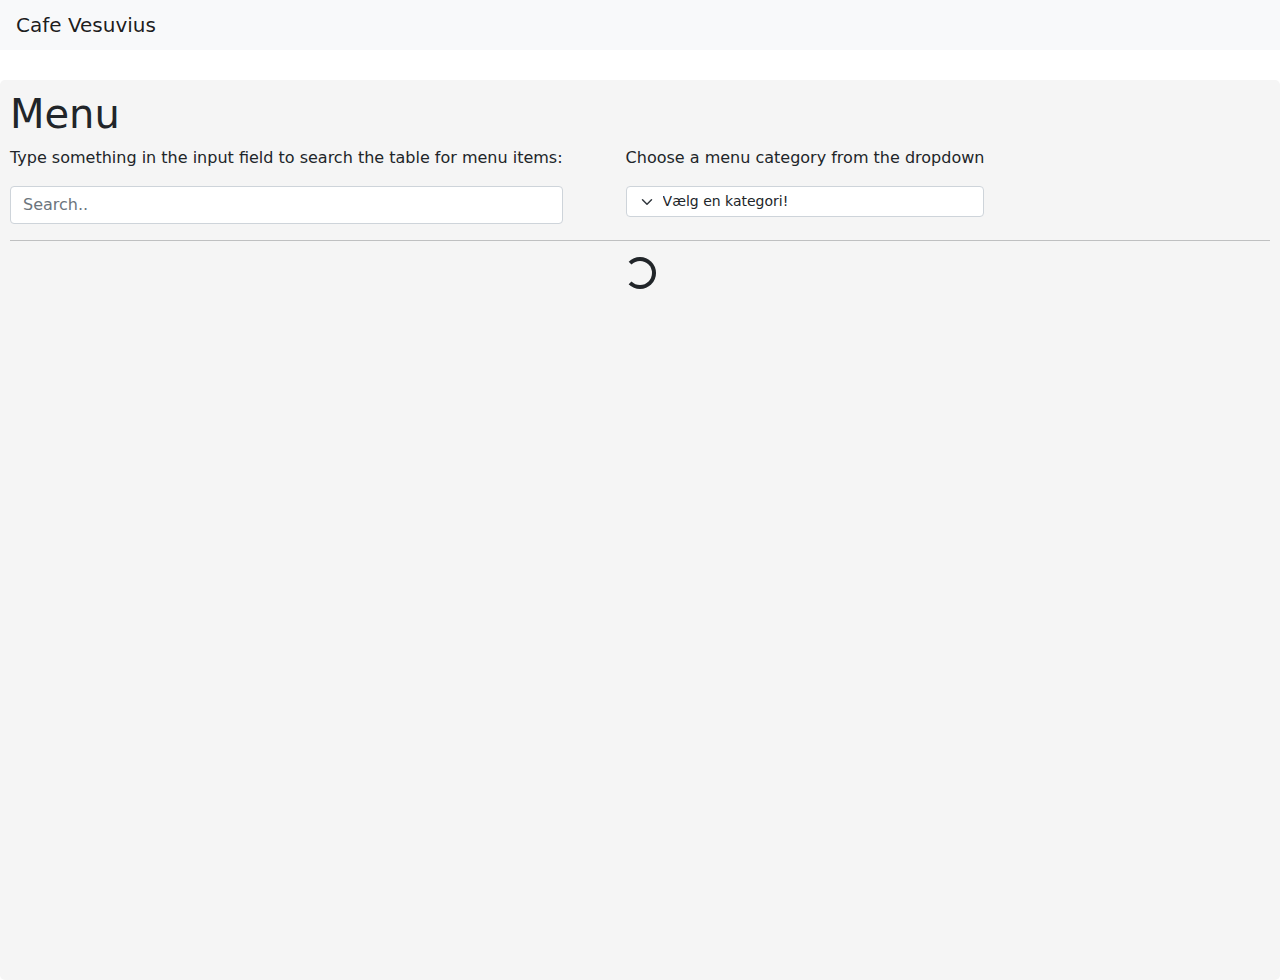
==== CafeVesuvius/wwwroot/menu.html @ a8ef6dad "Created menu with styling and js" ====
<!DOCTYPE html>
<html lang="en">
<head>
    <meta charset="UTF-8">
    <title>Cafe Vesuvius</title>
    <script type="text/javascript" src="https://code.jquery.com/jquery-3.6.3.min.js"></script>
    <script type="text/javascript" async="" src="/js/menu.js"></script>
    <link rel="stylesheet" href="styles/menuStyles.css">
    <link href="css/bootstrap.min.css" rel="stylesheet"/>
    <link href="css/bootstrap.rtl.min.css" rel="stylesheet"/>
</head>
<body>
<nav class="navbar navbar-light bg-light">
    <span class="navbar-brand mb-0 h1">Cafe Vesuvius </span>
</nav>

<main>
    <H1> Menu </H1>
    <section id="menuItemsFilters" class="d-flex">
        <div id="menuSearchSection">
            <p>Type something in the input field to search the table for menu items:</p>
            <input class="form-control" id="menuItemsSearch" type="text" placeholder="Search.."/>
        </div>


        <div id="dropdownSection" style="margin-left: 5%">
            <p>Choose a menu category from the dropdown </p>
            <select id="menuItemsDropdown" class="menuItemsDropdown form-select form-select-sm">
                <option value="Default" id="menuItemsDropdownDefault">Vælg en kategori!</option>
            </select>
        </div>
    </section>

    <hr>
    <section id="menuItems" class="container-fluid">
        <div class="d-flex justify-content-center align-content-center">
            <div id="menuItemsRow" class="row">
                <div class="spinner-border" role="status"></div>
            </div>
        </div>
    </section>

</main>
</body>
</html>
---- CafeVesuvius/wwwroot/styles/menuStyles.css ----
body {
    font-family: "Roboto Light", system-ui;
    background: white;
}

main {
    max-width: 1400px;
    margin: 30px auto auto;
    background: whitesmoke;
    padding: 10px;
    border-radius: 5px;
    height: 900px;
}

.menuItemImg {
    width: 400px;
    height: 400px;
}

.menuItem {
    display: flex !important;
    justify-content: space-between !important;
    height: 45px;
}

.menuItemPrice {
    height: fit-content;
    white-space: nowrap;
    width: 70px;
    overflow: hidden;
    text-overflow: ellipsis;
}

.menuItemText {
    height: fit-content;
    white-space: nowrap;
    min-width: 150px;
    max-width: 300px;
    overflow: hidden;
    text-overflow: ellipsis;
}
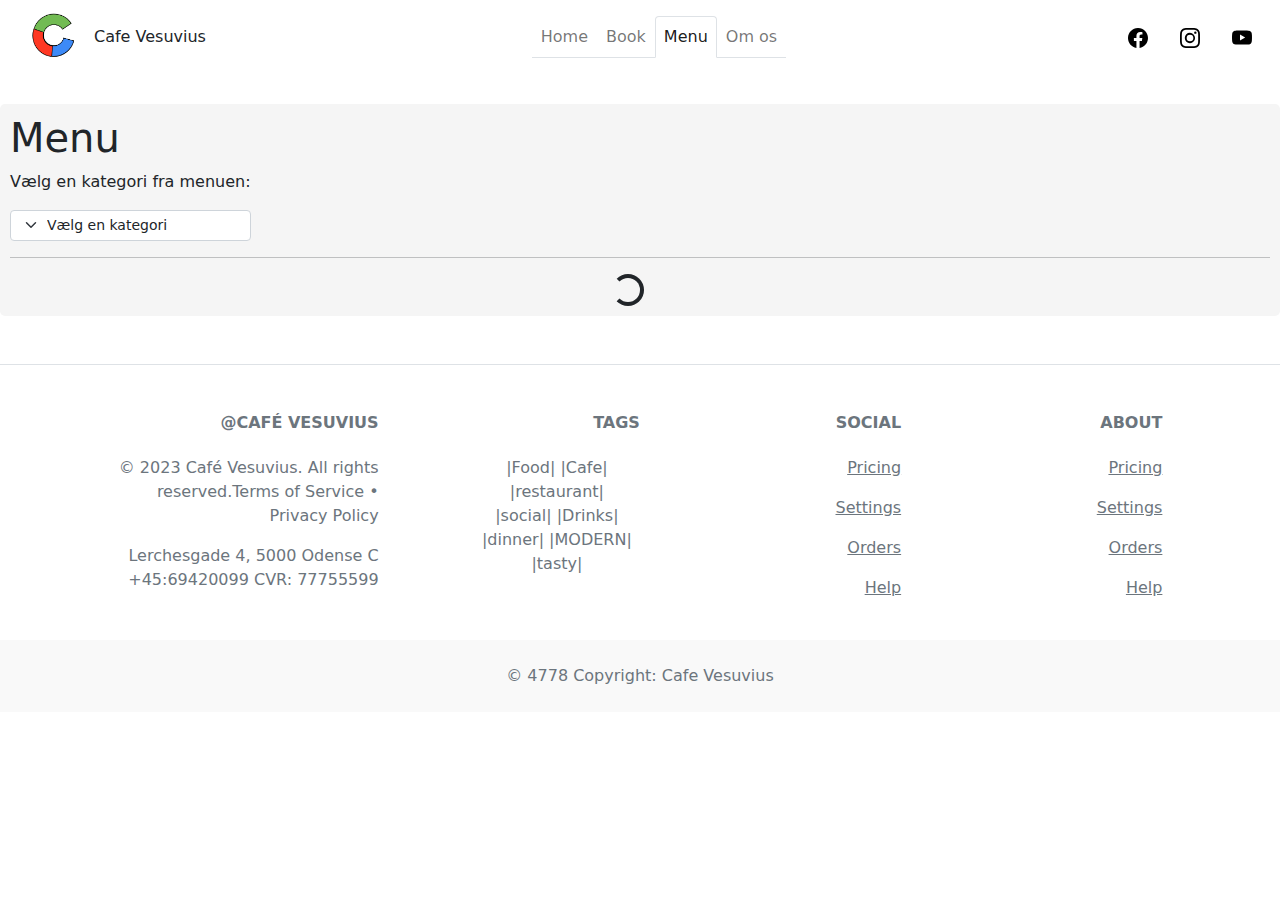
==== commit 32e3a524: "Adde navbar & footer to menu & optimized menu file to get better Lighthouse score" ====
--- a/CafeVesuvius/wwwroot/menu.html
+++ b/CafeVesuvius/wwwroot/menu.html
@@ -1,8 +1,8 @@
 <!DOCTYPE html>
 <html lang="en">
 <head>
-    <meta charset="UTF-8">
-    <title>Cafe Vesuvius</title>
+    <meta charset="UTF-8" name="viewport" content="width=device-width, initial-scale=1.0">
+    <title>Cafe Vesuvius - Menu</title>
     <script type="text/javascript" src="https://code.jquery.com/jquery-3.6.3.min.js"></script>
     <script type="text/javascript" async="" src="/js/menu.js"></script>
     <link rel="stylesheet" href="styles/menuStyles.css">
@@ -10,36 +10,150 @@
     <link href="css/bootstrap.rtl.min.css" rel="stylesheet"/>
 </head>
 <body>
-<nav class="navbar navbar-light bg-light">
-    <span class="navbar-brand mb-0 h1">Cafe Vesuvius </span>
+<div class="row"></div>
+<nav class="navbar navbar-expand-sm bg-transparent navbar-light">
+    <div class="container-fluid ">
+        <a class="navbar-brand" href="index.html">
+            <img alt="CafeVesuviusLogo" src="IMG/Cafe Visuvius Hjemmeside icon 1.PNG" style="width:50px;" class="rounded-pill" />
+
+        </a>
+        <p class="pt-3" href="index.html">Cafe Vesuvius</p>
+        <ul class="navbar-nav ms-auto nav-tabs">
+            <li class="nav-item">
+                <a class="nav-link text-center" href="index.html">Home</a>
+            </li>
+            <li class="nav-item">
+                <a class="nav-link" href="#">Book</a>
+            </li>
+            <li class="nav-item">
+                <a class="nav-link active" href="menu.html">Menu</a>
+            </li>
+            <li class="nav-item">
+                <a class="nav-link" href="#">Om os</a>
+            </li>
+        </ul>
+        <a class="navbar-brand" href="https://da-dk.facebook.com/">
+            <img alt="facebook-logo"src="IMG/facebook.svg" style="width:20px;" />
+        </a>
+        <a class="navbar-brand" href="https://www.instagram.com/">
+            <img alt="instagram-logo" src="IMG/instagram.svg" style="width:20px;" />
+        </a>
+        <a class="navbar-brand" href="https://www.youtube.com/?hl=da&gl=DK">
+            <img alt="youtube-logo" src="IMG/youtube.svg" style="width:20px;" />
+        </a>
+    </div>
 </nav>
 
 <main>
     <H1> Menu </H1>
     <section id="menuItemsFilters" class="d-flex">
-        <div id="menuSearchSection">
-            <p>Type something in the input field to search the table for menu items:</p>
-            <input class="form-control" id="menuItemsSearch" type="text" placeholder="Search.."/>
-        </div>
-
-
-        <div id="dropdownSection" style="margin-left: 5%">
-            <p>Choose a menu category from the dropdown </p>
+        <div id="dropdownSection">
+            <p>Vælg en kategori fra menuen:</p>
             <select id="menuItemsDropdown" class="menuItemsDropdown form-select form-select-sm">
-                <option value="Default" id="menuItemsDropdownDefault">Vælg en kategori!</option>
+                <option value="Default" id="menuItemsDropdownDefault">Vælg en kategori</option>
             </select>
         </div>
     </section>
 
     <hr>
     <section id="menuItems" class="container-fluid">
-        <div class="d-flex justify-content-center align-content-center">
-            <div id="menuItemsRow" class="row">
+        <div class="d-flex align-content-center">
+            <div id="menuItemsRow" class="row justify-content-center">
                 <div class="spinner-border" role="status"></div>
             </div>
         </div>
     </section>
 
 </main>
+
+<footer class="text-center text-lg-start bg-white text-muted">
+
+    <section class="d-flex justify-content-center justify-content-lg-between p-4 border-bottom">
+
+
+    </section>
+    <!-- Section: Social media -->
+    <!-- Section: Links  -->
+    <section class="">
+        <div class="container text-center text-md-start mt-5">
+            <!-- Grid row -->
+            <div class="row mt-3">
+                <!-- Grid column -->
+                <div class="col-md-3 col-lg-4 col-xl-3 mx-auto mb-4">
+                    <!-- Content -->
+                    <h6 class="text-uppercase fw-bold mb-4">
+                        <i class="fas fa-gem me-3 text-secondary"></i>@Café Vesuvius
+                    </h6>
+                    <p>
+                        © 2023 Café Vesuvius.  All rights reserved.Terms of Service   •   Privacy Policy
+                    </p>
+                    <p>
+                        Lerchesgade 4, 5000 Odense C +45:69420099 CVR: 77755599
+                    </p>
+                </div>
+                <!-- Grid column -->
+                <!-- Grid column -->
+                <div class="col-md-2 col-lg-2 col-xl-2 mx-auto mb-4">
+                    <!-- Links -->
+
+                    <h6 class="text-uppercase fw-bold mb-4">
+                        Tags
+                    </h6>
+
+
+                    <p class="text-center m-2">|Food|   |Cafe|  |restaurant|    |social|     |Drinks|    |dinner|    |MODERN|    |tasty|</p>
+
+
+                </div>
+                <!-- Grid column -->
+                <!-- Grid column -->
+                <div class="col-md-3 col-lg-2 col-xl-2 mx-auto mb-4">
+                    <!-- Links -->
+                    <h6 class="text-uppercase fw-bold mb-4">
+                        Social
+                    </h6>
+                    <p>
+                        <a href="#!" class="text-reset">Pricing</a>
+                    </p>
+                    <p>
+                        <a href="#!" class="text-reset">Settings</a>
+                    </p>
+                    <p>
+                        <a href="#!" class="text-reset">Orders</a>
+                    </p>
+                    <p>
+                        <a href="#!" class="text-reset">Help</a>
+                    </p>
+                </div>
+
+                <div class="col-md-3 col-lg-2 col-xl-2 mx-auto mb-4">
+                    <!-- Links -->
+                    <h6 class="text-uppercase fw-bold mb-4">
+                        About
+                    </h6>
+                    <p>
+                        <a href="#!" class="text-reset">Pricing</a>
+                    </p>
+                    <p>
+                        <a href="#!" class="text-reset">Settings</a>
+                    </p>
+                    <p>
+                        <a href="#!" class="text-reset">Orders</a>
+                    </p>
+                    <p>
+                        <a href="#!" class="text-reset">Help</a>
+                    </p>
+                </div>
+            </div>
+            <!-- Grid row -->
+        </div>
+    </section>
+    <!-- Section: Links  -->
+    <!-- Copyright -->
+    <div class="text-center p-4" style="background-color: rgba(0, 0, 0, 0.025);">
+        © 4778 Copyright: Cafe Vesuvius
+    </div>
+    <!-- Copyright -->
+</footer>
 </body>
 </html>--- a/CafeVesuvius/wwwroot/styles/menuStyles.css
+++ b/CafeVesuvius/wwwroot/styles/menuStyles.css
@@ -9,7 +9,11 @@
     background: whitesmoke;
     padding: 10px;
     border-radius: 5px;
-    height: 900px;
+    height: auto;
+}
+
+#menuItemsRow {
+    width: 100%;
 }
 
 .menuItemImg {
@@ -20,7 +24,7 @@
 .menuItem {
     display: flex !important;
     justify-content: space-between !important;
-    height: 45px;
+    height: 45px; 
 }
 
 .menuItemPrice {
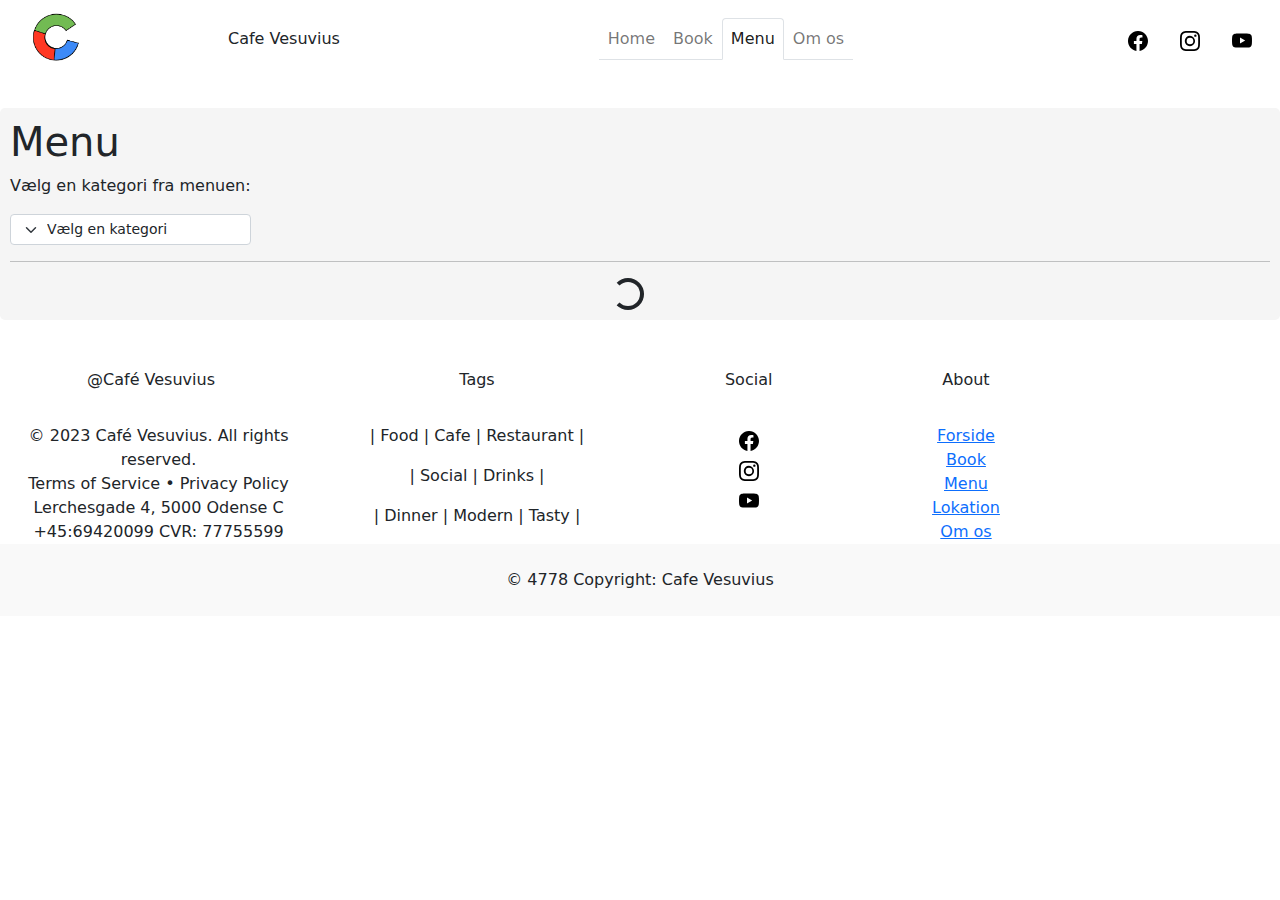
==== commit 7eb0c291: "Fixed home image overlay and added new navbar & footer to menu" ====
--- a/CafeVesuvius/wwwroot/menu.html
+++ b/CafeVesuvius/wwwroot/menu.html
@@ -10,11 +10,10 @@
     <link href="css/bootstrap.rtl.min.css" rel="stylesheet"/>
 </head>
 <body>
-<div class="row"></div>
 <nav class="navbar navbar-expand-sm bg-transparent navbar-light">
     <div class="container-fluid ">
         <a class="navbar-brand" href="index.html">
-            <img alt="CafeVesuviusLogo" src="IMG/Cafe Visuvius Hjemmeside icon 1.PNG" style="width:50px;" class="rounded-pill" />
+            <img alt="vesuvius-logo" src="IMG/Icon/Cafe Visuvius Hjemmeside icon 1.PNG" style="width:30%;" class="rounded-pill" />
 
         </a>
         <p class="pt-3" href="index.html">Cafe Vesuvius</p>
@@ -33,14 +32,15 @@
             </li>
         </ul>
         <a class="navbar-brand" href="https://da-dk.facebook.com/">
-            <img alt="facebook-logo"src="IMG/facebook.svg" style="width:20px;" />
+            <img alt="facebook-logo" src="IMG/Icon/facebook.svg" style="width:20px;" />
         </a>
         <a class="navbar-brand" href="https://www.instagram.com/">
-            <img alt="instagram-logo" src="IMG/instagram.svg" style="width:20px;" />
+            <img alt="instagram-logo" src="IMG/Icon/instagram.svg" style="width:20px;" />
         </a>
         <a class="navbar-brand" href="https://www.youtube.com/?hl=da&gl=DK">
-            <img alt="youtube-logo" src="IMG/youtube.svg" style="width:20px;" />
+            <img alt="youtube-logo" src="IMG/Icon/youtube.svg" style="width:20px;" />
         </a>
+
     </div>
 </nav>
 
@@ -66,94 +66,70 @@
 
 </main>
 
-<footer class="text-center text-lg-start bg-white text-muted">
 
-    <section class="d-flex justify-content-center justify-content-lg-between p-4 border-bottom">
+<footer class="bg-white sticky footer">
+    <!--style="background-color: rgb(0, 0, 0);-->
 
+    <div class="row mt-5 text-center">
+        <div class="col-3">
+            <p>@Café Vesuvius</p>
+        </div>
+        <div class="col-3">
+            <p>Tags</p>
+        </div>
+        <div class="col-2">
+            <p>Social</p>
+        </div>
+        <div class="col-2">
+            <p>About</p>
+        </div>
+    </div>
+    <div class="row mt-3">
+        <div class="col-3 text-center">
+            <p style="margin:0% 0% 0% 5%;">
+                © 2023 Café Vesuvius.  All rights reserved.
+            </p>
+            <p style="margin:0% 0% 0% 5%;">
+                Terms of Service   •   Privacy Policy
+                Lerchesgade 4, 5000 Odense C +45:69420099 CVR: 77755599
+            </p>
+        </div>
+        <div class="col-3 text-center">
+            <p class="">
+                | Food  | Cafe | Restaurant |
+            </p>
+            <p class="">
+                | Social | Drinks |
+            </p>
+            <p class="">
+                | Dinner | Modern | Tasty |
+            </p>
+        </div>
+        <div class="col-2 text-center">
+            <a class="navbar-brand" href="https://da-dk.facebook.com/">
+                <img alt="facebook-logo" src="IMG/Icon/facebook.svg" style="width:20px;" /><br>
 
-    </section>
-    <!-- Section: Social media -->
-    <!-- Section: Links  -->
-    <section class="">
-        <div class="container text-center text-md-start mt-5">
-            <!-- Grid row -->
-            <div class="row mt-3">
-                <!-- Grid column -->
-                <div class="col-md-3 col-lg-4 col-xl-3 mx-auto mb-4">
-                    <!-- Content -->
-                    <h6 class="text-uppercase fw-bold mb-4">
-                        <i class="fas fa-gem me-3 text-secondary"></i>@Café Vesuvius
-                    </h6>
-                    <p>
-                        © 2023 Café Vesuvius.  All rights reserved.Terms of Service   •   Privacy Policy
-                    </p>
-                    <p>
-                        Lerchesgade 4, 5000 Odense C +45:69420099 CVR: 77755599
-                    </p>
-                </div>
-                <!-- Grid column -->
-                <!-- Grid column -->
-                <div class="col-md-2 col-lg-2 col-xl-2 mx-auto mb-4">
-                    <!-- Links -->
+            </a>
+            <a class="navbar-brand" href="https://www.instagram.com/">
+                <img alt="instagram-logo" src="IMG/Icon/instagram.svg" style="width:20px;" /><br>
+            </a>
+            <a class="navbar-brand" href="https://www.youtube.com/?hl=da&gl=DK">
+                <img alt="youtube-logo" src="IMG/Icon/youtube.svg" style="width:20px;" /><br>
+            </a>
+        </div>
+        <div class="col-2 text-center ">
 
-                    <h6 class="text-uppercase fw-bold mb-4">
-                        Tags
-                    </h6>
-
-
-                    <p class="text-center m-2">|Food|   |Cafe|  |restaurant|    |social|     |Drinks|    |dinner|    |MODERN|    |tasty|</p>
-
-
-                </div>
-                <!-- Grid column -->
-                <!-- Grid column -->
-                <div class="col-md-3 col-lg-2 col-xl-2 mx-auto mb-4">
-                    <!-- Links -->
-                    <h6 class="text-uppercase fw-bold mb-4">
-                        Social
-                    </h6>
-                    <p>
-                        <a href="#!" class="text-reset">Pricing</a>
-                    </p>
-                    <p>
-                        <a href="#!" class="text-reset">Settings</a>
-                    </p>
-                    <p>
-                        <a href="#!" class="text-reset">Orders</a>
-                    </p>
-                    <p>
-                        <a href="#!" class="text-reset">Help</a>
-                    </p>
-                </div>
-
-                <div class="col-md-3 col-lg-2 col-xl-2 mx-auto mb-4">
-                    <!-- Links -->
-                    <h6 class="text-uppercase fw-bold mb-4">
-                        About
-                    </h6>
-                    <p>
-                        <a href="#!" class="text-reset">Pricing</a>
-                    </p>
-                    <p>
-                        <a href="#!" class="text-reset">Settings</a>
-                    </p>
-                    <p>
-                        <a href="#!" class="text-reset">Orders</a>
-                    </p>
-                    <p>
-                        <a href="#!" class="text-reset">Help</a>
-                    </p>
-                </div>
-            </div>
-            <!-- Grid row -->
+            <a class="ZeroTextDecoration" href="index.html">Forside</a><br>
+            <a class="ZeroTextDecoration" href="#">Book</a><br>
+            <a class="ZeroTextDecoration" href="#">Menu</a><br>
+            <a class="ZeroTextDecoration" href="#">Lokation</a><br>
+            <a class="ZeroTextDecoration" href="#">Om os</a>
         </div>
-    </section>
-    <!-- Section: Links  -->
-    <!-- Copyright -->
+    </div>
     <div class="text-center p-4" style="background-color: rgba(0, 0, 0, 0.025);">
         © 4778 Copyright: Cafe Vesuvius
     </div>
-    <!-- Copyright -->
 </footer>
+
 </body>
 </html>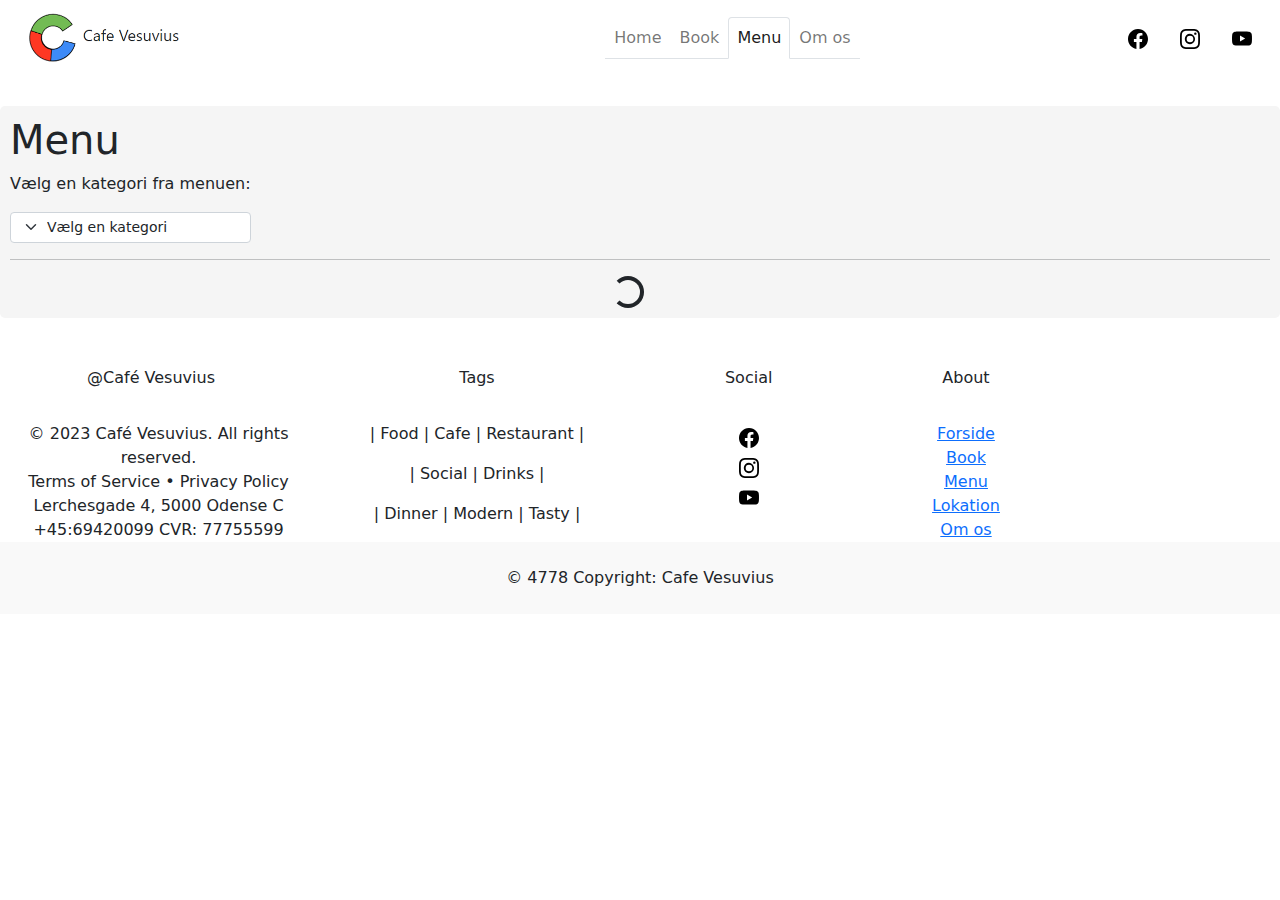
==== commit bb9f482f: "justeringer" ====
--- a/CafeVesuvius/wwwroot/menu.html
+++ b/CafeVesuvius/wwwroot/menu.html
@@ -12,23 +12,22 @@
 <body>
 <nav class="navbar navbar-expand-sm bg-transparent navbar-light">
     <div class="container-fluid ">
-        <a class="navbar-brand" href="index.html">
-            <img alt="vesuvius-logo" src="IMG/Icon/Cafe Visuvius Hjemmeside icon 1.PNG" style="width:30%;" class="rounded-pill" />
-
+        <a class="navbar-brand"  href="index.html">
+            <img alt="vesuvius-logo" src="IMG/Icon/Cafe Visuvius Hjemmeside icon 1.PNG" style="width:50%;" class="rounded-pill" />
         </a>
-        <p class="pt-3" href="index.html">Cafe Vesuvius</p>
+        
         <ul class="navbar-nav ms-auto nav-tabs">
             <li class="nav-item">
                 <a class="nav-link text-center" href="index.html">Home</a>
             </li>
             <li class="nav-item">
-                <a class="nav-link" href="#">Book</a>
+                <a class="nav-link" href="Reservation.html">Book</a>
             </li>
             <li class="nav-item">
                 <a class="nav-link active" href="menu.html">Menu</a>
             </li>
             <li class="nav-item">
-                <a class="nav-link" href="#">Om os</a>
+                <a class="nav-link" href="Om_os.html">Om os</a>
             </li>
         </ul>
         <a class="navbar-brand" href="https://da-dk.facebook.com/">
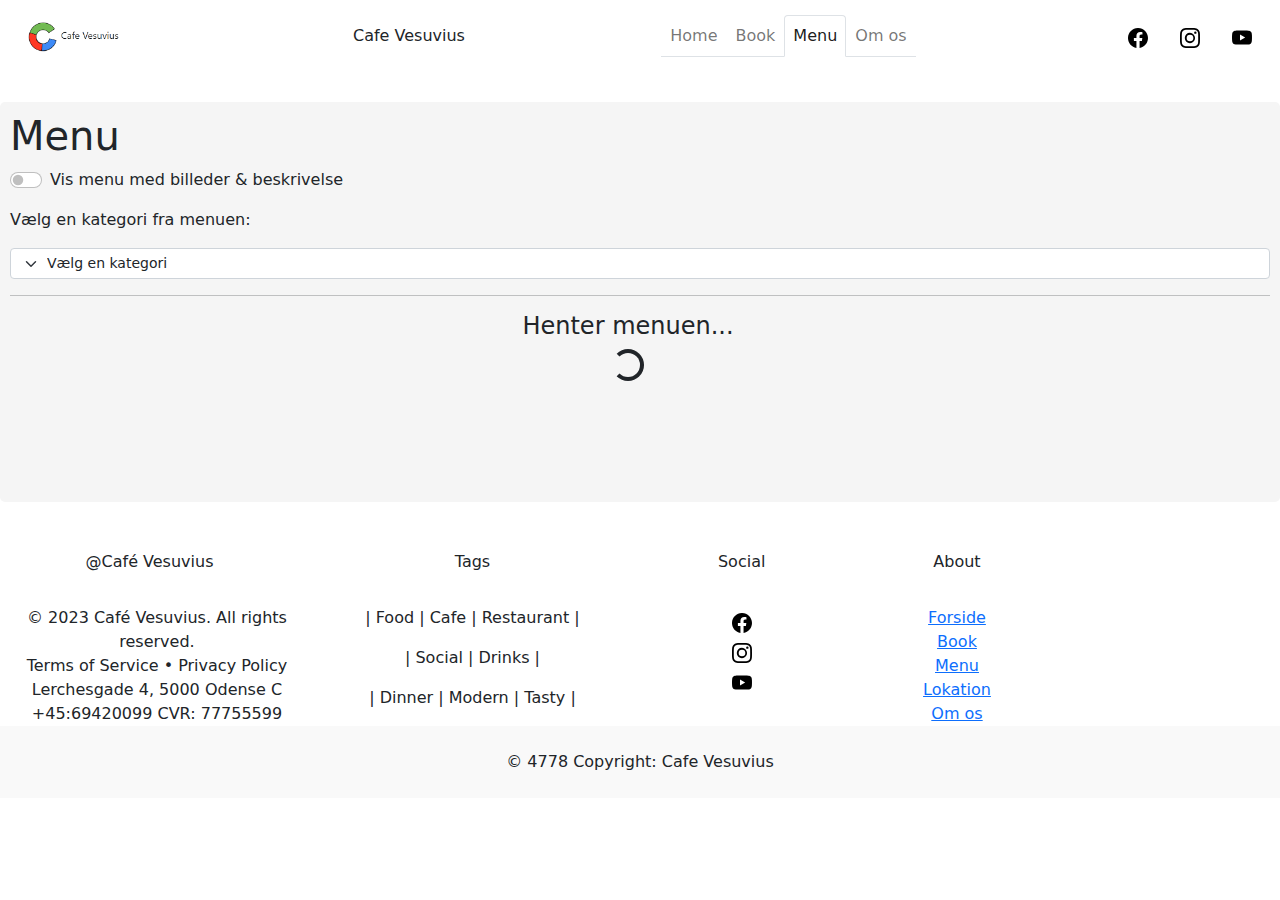
==== commit 83d64d76: "Finished menu styling and basic functions" ====
--- a/CafeVesuvius/wwwroot/menu.html
+++ b/CafeVesuvius/wwwroot/menu.html
@@ -12,32 +12,32 @@
 <body>
 <nav class="navbar navbar-expand-sm bg-transparent navbar-light">
     <div class="container-fluid ">
-        <a class="navbar-brand"  href="index.html">
-            <img alt="vesuvius-logo" src="IMG/Icon/Cafe Visuvius Hjemmeside icon 1.PNG" style="width:50%;" class="rounded-pill" />
+        <a class="navbar-brand" href="index.html">
+            <img alt="vesuvius-logo" src="IMG/Icon/Cafe Visuvius Hjemmeside icon 1.PNG" style="width:30%;" class="rounded-pill"/>
         </a>
-        
+        <p class="pt-3" href="index.html">Cafe Vesuvius</p>
         <ul class="navbar-nav ms-auto nav-tabs">
             <li class="nav-item">
                 <a class="nav-link text-center" href="index.html">Home</a>
             </li>
             <li class="nav-item">
-                <a class="nav-link" href="Reservation.html">Book</a>
+                <a class="nav-link" href="#">Book</a>
             </li>
             <li class="nav-item">
                 <a class="nav-link active" href="menu.html">Menu</a>
             </li>
             <li class="nav-item">
-                <a class="nav-link" href="Om_os.html">Om os</a>
+                <a class="nav-link" href="#">Om os</a>
             </li>
         </ul>
         <a class="navbar-brand" href="https://da-dk.facebook.com/">
-            <img alt="facebook-logo" src="IMG/Icon/facebook.svg" style="width:20px;" />
+            <img alt="facebook-logo" src="IMG/Icon/facebook.svg" style="width:20px;"/>
         </a>
         <a class="navbar-brand" href="https://www.instagram.com/">
-            <img alt="instagram-logo" src="IMG/Icon/instagram.svg" style="width:20px;" />
+            <img alt="instagram-logo" src="IMG/Icon/instagram.svg" style="width:20px;"/>
         </a>
         <a class="navbar-brand" href="https://www.youtube.com/?hl=da&gl=DK">
-            <img alt="youtube-logo" src="IMG/Icon/youtube.svg" style="width:20px;" />
+            <img alt="youtube-logo" src="IMG/Icon/youtube.svg" style="width:20px;"/>
         </a>
 
     </div>
@@ -45,31 +45,38 @@
 
 <main>
     <H1> Menu </H1>
-    <section id="menuItemsFilters" class="d-flex">
+    <section id="menuItemsFilters" class="d-flex flex-column">
+        <div id="togglePictures" class="d-flex" style="margin-left: 0">
+            <div class="form-check form-switch d-flex" style="padding-right: 0">
+                <input class="form-check-input" type="checkbox" id="toggleMenuPicturesSwitch"
+                       style="transform:rotateY(180deg)">
+            </div>
+            <p> Vis menu med billeder & beskrivelse</p>
+        </div>
         <div id="dropdownSection">
             <p>Vælg en kategori fra menuen:</p>
-            <select id="menuItemsDropdown" class="menuItemsDropdown form-select form-select-sm">
+            <select id="menuItemsDropdown" class="menuItemsDropdown onChangeMenu form-select form-select-sm">
                 <option value="Default" id="menuItemsDropdownDefault">Vælg en kategori</option>
             </select>
         </div>
     </section>
 
     <hr>
-    <section id="menuItems" class="container-fluid">
-        <div class="d-flex align-content-center">
-            <div id="menuItemsRow" class="row justify-content-center">
+    <section id="menuItemSection" class="container-fluid onChangeMenu">
+        <div id="menuItemsRow" class="row justify-content-center">
+            <h4 style='display: flex; place-content: center'> Henter menuen...</h4>
+            <div id="menuItemsRowTEST" class="row justify-content-center">
                 <div class="spinner-border" role="status"></div>
             </div>
         </div>
     </section>
-
 </main>
 
 
 <footer class="bg-white sticky footer">
     <!--style="background-color: rgb(0, 0, 0);-->
 
-    <div class="row mt-5 text-center">
+    <div class="row mt-5 text-center" style="margin-right: 0 !important;">
         <div class="col-3">
             <p>@Café Vesuvius</p>
         </div>
@@ -83,19 +90,19 @@
             <p>About</p>
         </div>
     </div>
-    <div class="row mt-3">
+    <div class="row mt-3" style="margin-right: 0 !important;">
         <div class="col-3 text-center">
             <p style="margin:0% 0% 0% 5%;">
-                © 2023 Café Vesuvius.  All rights reserved.
+                © 2023 Café Vesuvius. All rights reserved.
             </p>
             <p style="margin:0% 0% 0% 5%;">
-                Terms of Service   •   Privacy Policy
+                Terms of Service • Privacy Policy
                 Lerchesgade 4, 5000 Odense C +45:69420099 CVR: 77755599
             </p>
         </div>
         <div class="col-3 text-center">
             <p class="">
-                | Food  | Cafe | Restaurant |
+                | Food | Cafe | Restaurant |
             </p>
             <p class="">
                 | Social | Drinks |
@@ -106,14 +113,14 @@
         </div>
         <div class="col-2 text-center">
             <a class="navbar-brand" href="https://da-dk.facebook.com/">
-                <img alt="facebook-logo" src="IMG/Icon/facebook.svg" style="width:20px;" /><br>
+                <img alt="facebook-logo" src="IMG/Icon/facebook.svg" style="width:20px;"/><br>
 
             </a>
             <a class="navbar-brand" href="https://www.instagram.com/">
-                <img alt="instagram-logo" src="IMG/Icon/instagram.svg" style="width:20px;" /><br>
+                <img alt="instagram-logo" src="IMG/Icon/instagram.svg" style="width:20px;"/><br>
             </a>
             <a class="navbar-brand" href="https://www.youtube.com/?hl=da&gl=DK">
-                <img alt="youtube-logo" src="IMG/Icon/youtube.svg" style="width:20px;" /><br>
+                <img alt="youtube-logo" src="IMG/Icon/youtube.svg" style="width:20px;"/><br>
             </a>
         </div>
         <div class="col-2 text-center ">
--- a/CafeVesuvius/wwwroot/styles/menuStyles.css
+++ b/CafeVesuvius/wwwroot/styles/menuStyles.css
@@ -10,21 +10,31 @@
     padding: 10px;
     border-radius: 5px;
     height: auto;
+    min-height: 25em;
 }
 
 #menuItemsRow {
     width: 100%;
 }
 
-.menuItemImg {
-    width: 400px;
-    height: 400px;
-}
-
 .menuItem {
     display: flex !important;
     justify-content: space-between !important;
-    height: 45px; 
+}
+.menuItemImg {
+    width: 25em !important;
+    height: 25em !important;
+    object-fit: cover;
+}
+
+.menuItemUnit {
+    min-width: 20em !important;
+    max-width: 25em !important;
+    margin: 10px
+}
+
+.menuDescription {
+    margin-bottom: 0.2rem !important;
 }
 
 .menuItemPrice {
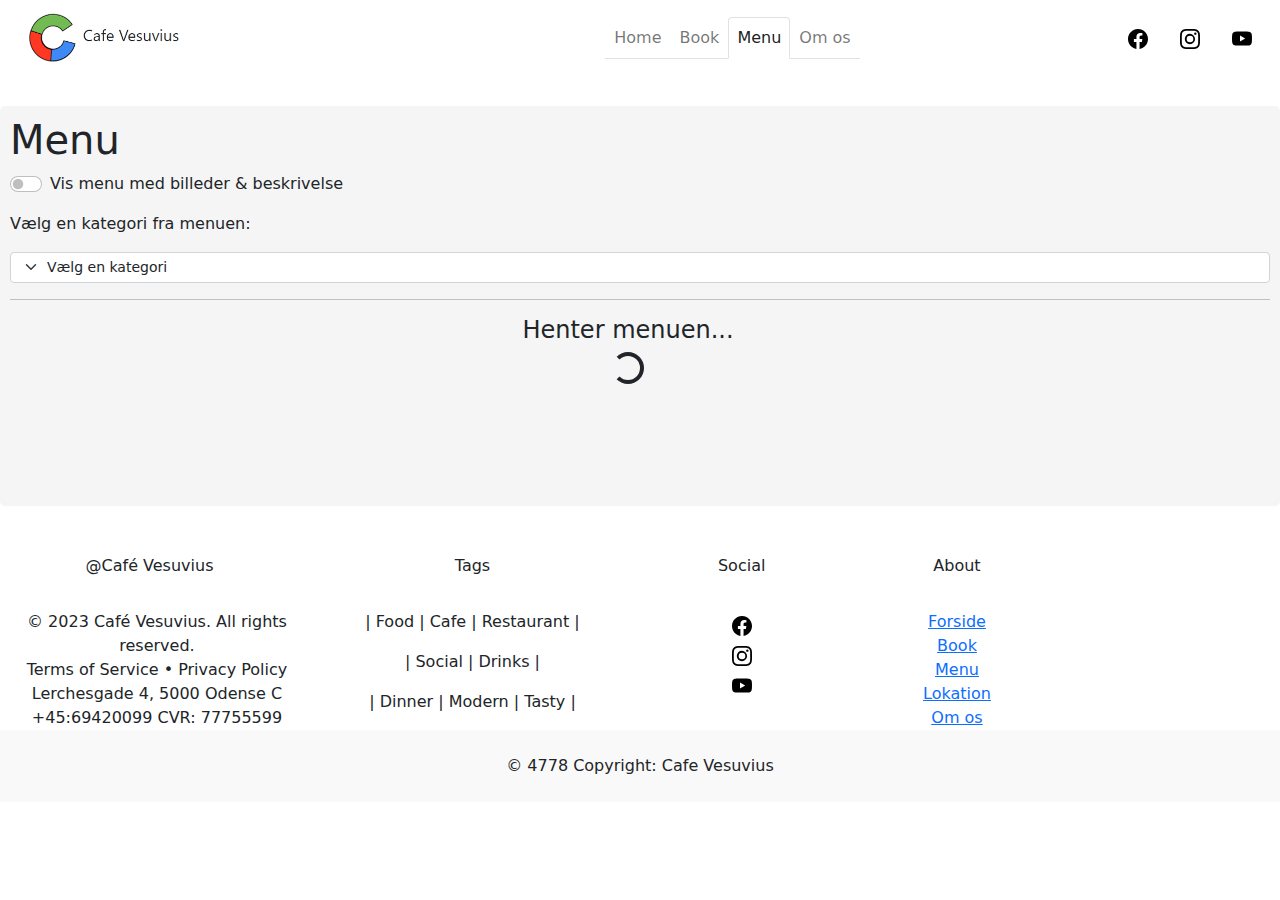
==== commit 4c58483a: "Merge remote-tracking branch 'origin/main'" ====
--- a/CafeVesuvius/wwwroot/menu.html
+++ b/CafeVesuvius/wwwroot/menu.html
@@ -12,22 +12,22 @@
 <body>
 <nav class="navbar navbar-expand-sm bg-transparent navbar-light">
     <div class="container-fluid ">
-        <a class="navbar-brand" href="index.html">
-            <img alt="vesuvius-logo" src="IMG/Icon/Cafe Visuvius Hjemmeside icon 1.PNG" style="width:30%;" class="rounded-pill"/>
+        <a class="navbar-brand"  href="index.html">
+            <img alt="vesuvius-logo" src="IMG/Icon/Cafe Visuvius Hjemmeside icon 1.PNG" style="width:50%;" class="rounded-pill" />
         </a>
-        <p class="pt-3" href="index.html">Cafe Vesuvius</p>
+        
         <ul class="navbar-nav ms-auto nav-tabs">
             <li class="nav-item">
                 <a class="nav-link text-center" href="index.html">Home</a>
             </li>
             <li class="nav-item">
-                <a class="nav-link" href="#">Book</a>
+                <a class="nav-link" href="Reservation.html">Book</a>
             </li>
             <li class="nav-item">
                 <a class="nav-link active" href="menu.html">Menu</a>
             </li>
             <li class="nav-item">
-                <a class="nav-link" href="#">Om os</a>
+                <a class="nav-link" href="Om_os.html">Om os</a>
             </li>
         </ul>
         <a class="navbar-brand" href="https://da-dk.facebook.com/">
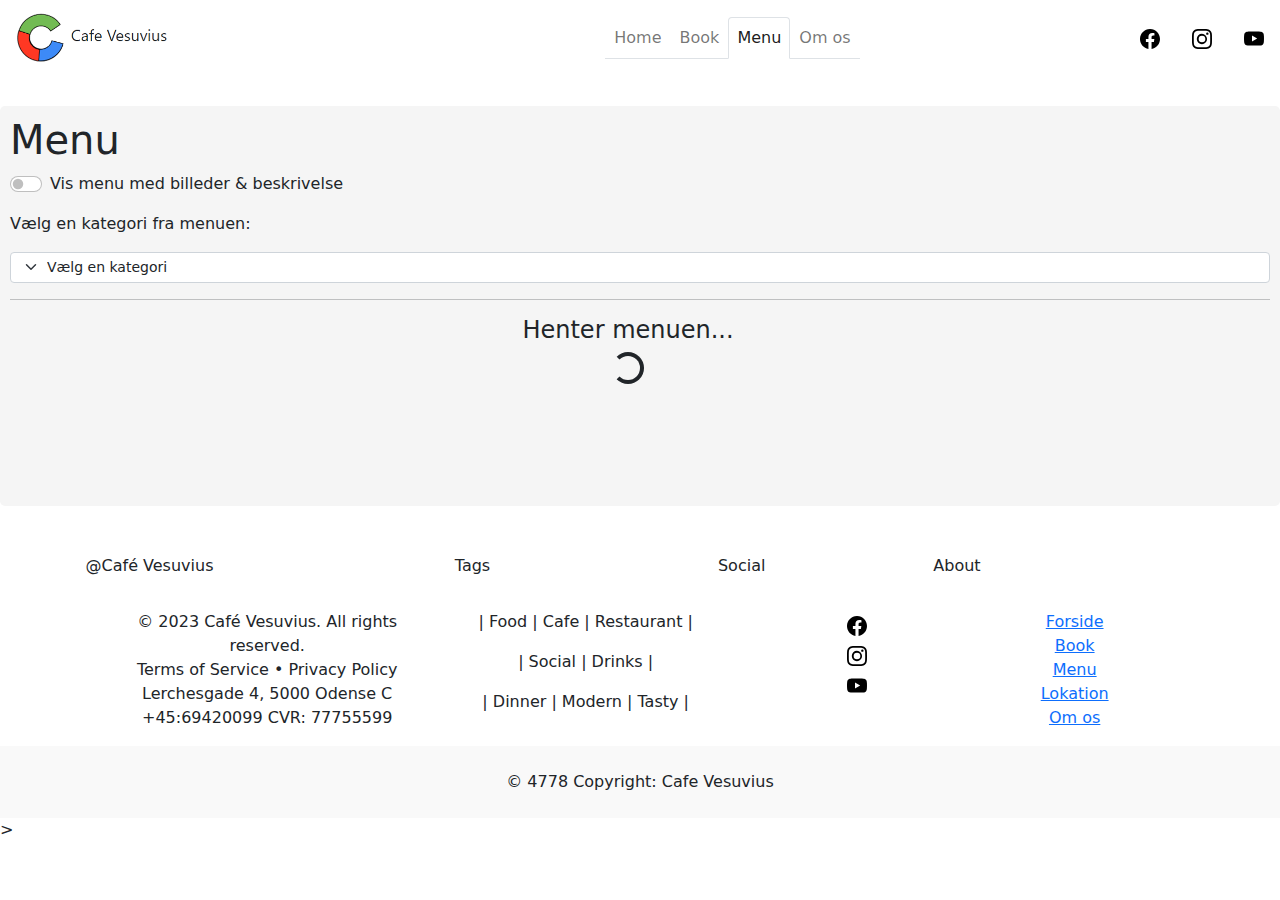
==== commit 4c24fa99: "Added connection string and updated footer" ====
--- a/CafeVesuvius/wwwroot/menu.html
+++ b/CafeVesuvius/wwwroot/menu.html
@@ -11,11 +11,10 @@
 </head>
 <body>
 <nav class="navbar navbar-expand-sm bg-transparent navbar-light">
-    <div class="container-fluid ">
         <a class="navbar-brand"  href="index.html">
-            <img alt="vesuvius-logo" src="IMG/Icon/Cafe Visuvius Hjemmeside icon 1.PNG" style="width:50%;" class="rounded-pill" />
+            <img alt="vesuvius-logo" src="IMG/Icon/Cafe Visuvius Hjemmeside icon 1.PNG" style="width:50%;" class="rounded-pill"/>
         </a>
-        
+
         <ul class="navbar-nav ms-auto nav-tabs">
             <li class="nav-item">
                 <a class="nav-link text-center" href="index.html">Home</a>
@@ -40,7 +39,7 @@
             <img alt="youtube-logo" src="IMG/Icon/youtube.svg" style="width:20px;"/>
         </a>
 
-    </div>
+
 </nav>
 
 <main>
@@ -73,10 +72,9 @@
 </main>
 
 
-<footer class="bg-white sticky footer">
-    <!--style="background-color: rgb(0, 0, 0);-->
+<footer class="bg-white sticky footer ">
 
-    <div class="row mt-5 text-center" style="margin-right: 0 !important;">
+    <div class="row mt-5 text-center" style="margin-right: 0!important;">
         <div class="col-3">
             <p>@Café Vesuvius</p>
         </div>
@@ -90,7 +88,8 @@
             <p>About</p>
         </div>
     </div>
-    <div class="row mt-3" style="margin-right: 0 !important;">
+    <div class="row mt-3 ">
+        <div class="col-1"></div>
         <div class="col-3 text-center">
             <p style="margin:0% 0% 0% 5%;">
                 © 2023 Café Vesuvius. All rights reserved.
@@ -113,29 +112,28 @@
         </div>
         <div class="col-2 text-center">
             <a class="navbar-brand" href="https://da-dk.facebook.com/">
-                <img alt="facebook-logo" src="IMG/Icon/facebook.svg" style="width:20px;"/><br>
+                <img src="IMG/Icon/facebook.svg" style="width:20px;"/><br>
 
             </a>
             <a class="navbar-brand" href="https://www.instagram.com/">
-                <img alt="instagram-logo" src="IMG/Icon/instagram.svg" style="width:20px;"/><br>
+                <img src="IMG/Icon/instagram.svg" style="width:20px;"/><br>
             </a>
             <a class="navbar-brand" href="https://www.youtube.com/?hl=da&gl=DK">
-                <img alt="youtube-logo" src="IMG/Icon/youtube.svg" style="width:20px;"/><br>
+                <img src="IMG/Icon/youtube.svg" style="width:20px;"/><br>
             </a>
         </div>
-        <div class="col-2 text-center ">
-
+        <div class="col-2 text-center pb-3">
             <a class="ZeroTextDecoration" href="index.html">Forside</a><br>
-            <a class="ZeroTextDecoration" href="#">Book</a><br>
-            <a class="ZeroTextDecoration" href="#">Menu</a><br>
-            <a class="ZeroTextDecoration" href="#">Lokation</a><br>
-            <a class="ZeroTextDecoration" href="#">Om os</a>
+            <a class="ZeroTextDecoration" href="Reservation.html">Book</a><br>
+            <a class="ZeroTextDecoration" href="menu.html">Menu</a><br>
+            <a class="ZeroTextDecoration" href="Om_os.html">Lokation</a><br>
+            <a class="ZeroTextDecoration " href="Om_os.html">Om os</a>
         </div>
     </div>
     <div class="text-center p-4" style="background-color: rgba(0, 0, 0, 0.025);">
         © 4778 Copyright: Cafe Vesuvius
     </div>
 </footer>
-
+>
 </body>
 </html>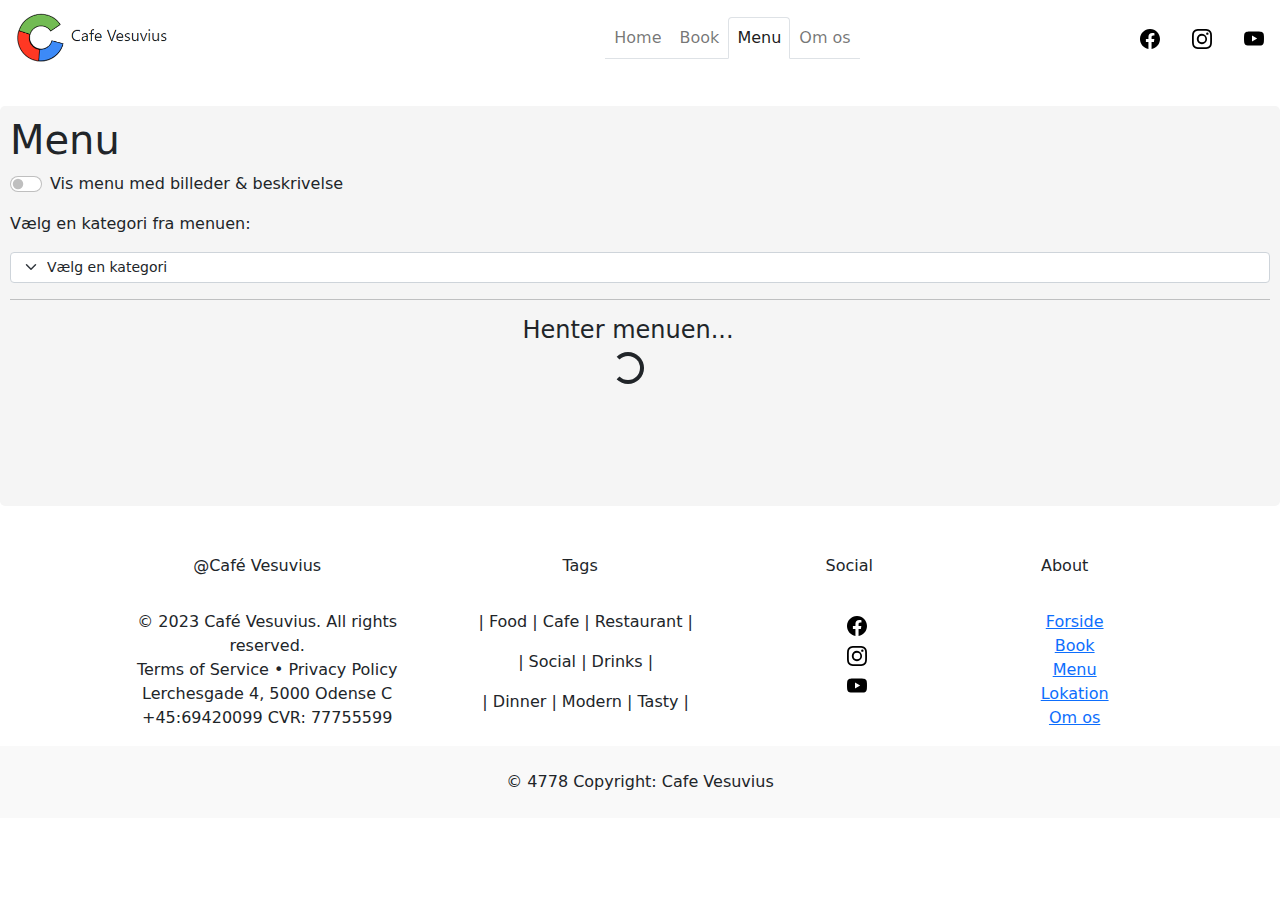
==== commit 315a387e: "Implemented ajax and changed some names on images" ====
--- a/CafeVesuvius/wwwroot/menu.html
+++ b/CafeVesuvius/wwwroot/menu.html
@@ -64,7 +64,7 @@
     <section id="menuItemSection" class="container-fluid onChangeMenu">
         <div id="menuItemsRow" class="row justify-content-center">
             <h4 style='display: flex; place-content: center'> Henter menuen...</h4>
-            <div id="menuItemsRowTEST" class="row justify-content-center">
+            <div class="row justify-content-center">
                 <div class="spinner-border" role="status"></div>
             </div>
         </div>
@@ -75,6 +75,7 @@
 <footer class="bg-white sticky footer ">
 
     <div class="row mt-5 text-center" style="margin-right: 0!important;">
+        <div class="col-1"> </div>
         <div class="col-3">
             <p>@Café Vesuvius</p>
         </div>
@@ -112,14 +113,14 @@
         </div>
         <div class="col-2 text-center">
             <a class="navbar-brand" href="https://da-dk.facebook.com/">
-                <img src="IMG/Icon/facebook.svg" style="width:20px;"/><br>
+                <img alt="facebookLogo" src="IMG/Icon/facebook.svg" style="width:20px;"/><br>
 
             </a>
             <a class="navbar-brand" href="https://www.instagram.com/">
-                <img src="IMG/Icon/instagram.svg" style="width:20px;"/><br>
+                <img alt="instagramLogo" src="IMG/Icon/instagram.svg" style="width:20px;"/><br>
             </a>
             <a class="navbar-brand" href="https://www.youtube.com/?hl=da&gl=DK">
-                <img src="IMG/Icon/youtube.svg" style="width:20px;"/><br>
+                <img alt="youtubeLogo" src="IMG/Icon/youtube.svg" style="width:20px;"/><br>
             </a>
         </div>
         <div class="col-2 text-center pb-3">
@@ -134,6 +135,6 @@
         © 4778 Copyright: Cafe Vesuvius
     </div>
 </footer>
->
+
 </body>
 </html>